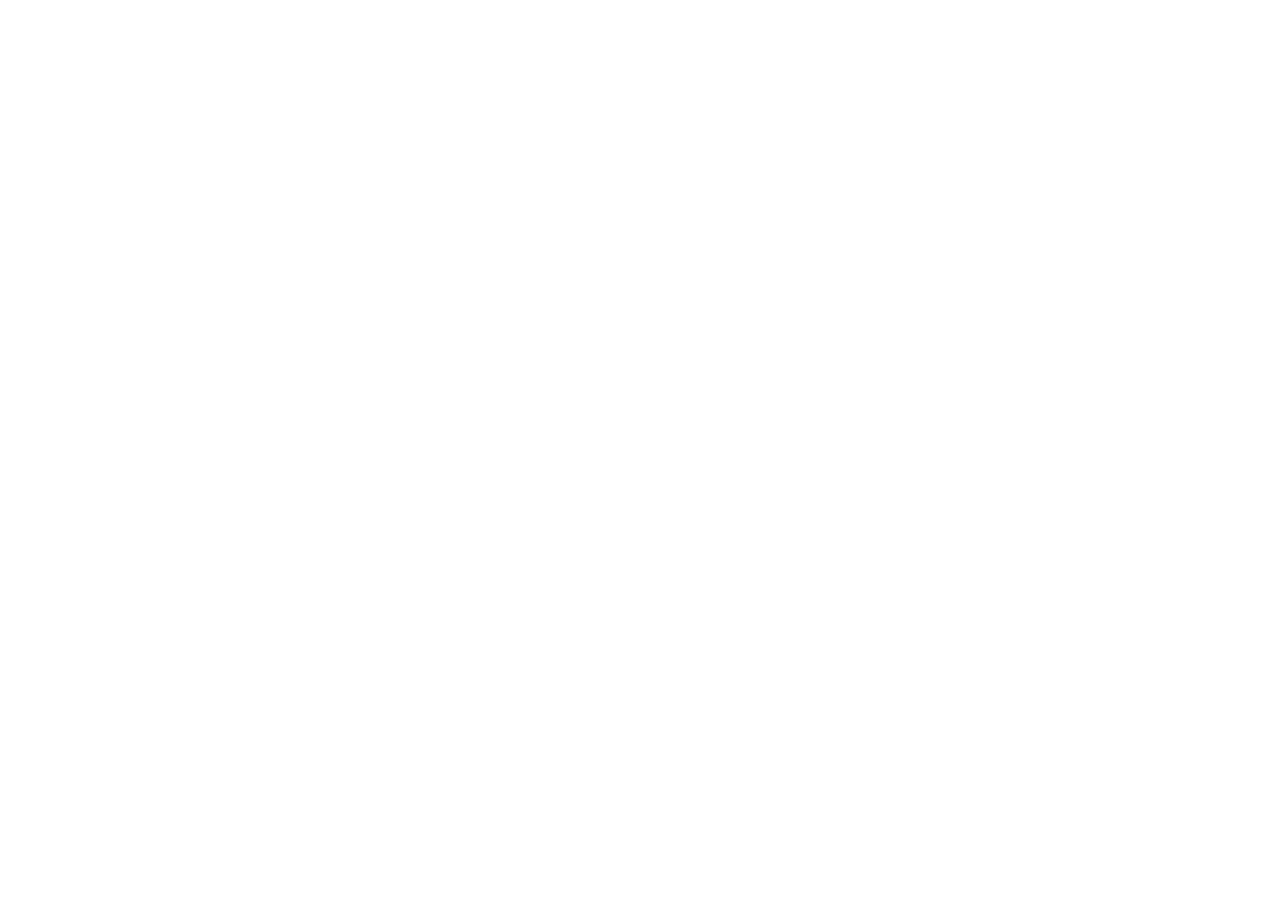
==== src/index.html @ 505acb77 "Initial commit" ====
<!DOCTYPE html>
<html lang="en">
  <head>
    <meta charset="UTF-8" />
    <link rel="icon" type="image/svg+xml" href="/favicon.svg" />
    <meta name="viewport" content="width=device-width, initial-scale=1.0" />
    <title>Vanilla App Template</title>
    <link rel="stylesheet" href="./css/styles.css" />
  </head>
  <body>
    <load src="./partials/header.html" icon-path="img/sprite.svg#logo" />

    <main>
      <!-- Loads the specified .html file -->
      <load src="./partials/vite-promo.html" />
      <load src="./partials/badges.html" />
    </main>

    <load src="./partials/footer.html" />

    <script type="module" src="./main.js"></script>
  </body>
</html>
---- src/css/styles.css ----
/**
  |============================
  | include css partials with
  | default @import url()
  |============================
*/
/* Common styles */
@import url('./reset.css');
@import url('./base.css');
@import url('./container.css');
@import url('./animations.css');

/* Sections style */
@import url('./header.css');
@import url('./vite-promo.css');
@import url('./badges.css');
@import url('./back-link.css');
@import url('./footer.css');
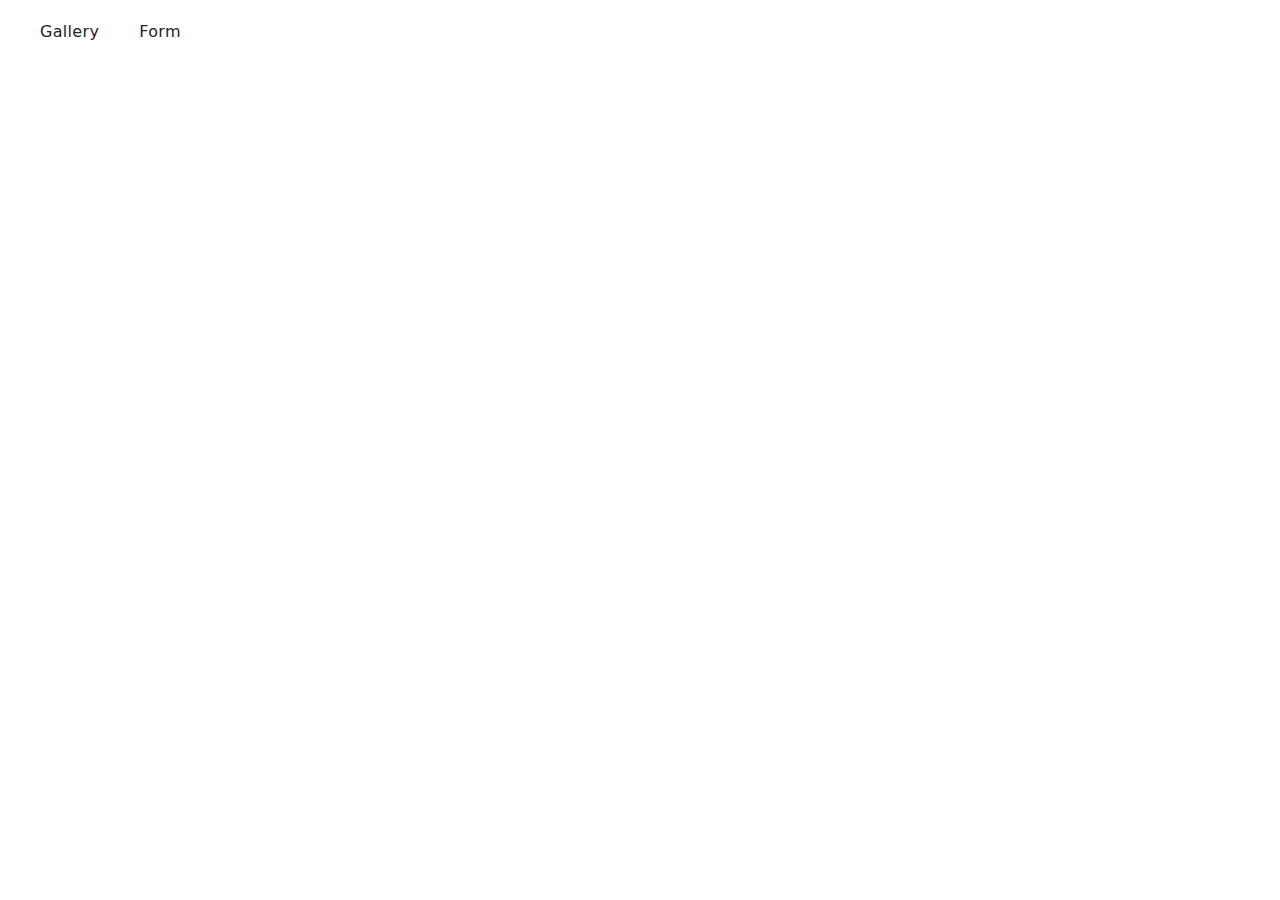
==== commit f44c4318: "HW 9" ====
--- a/src/index.html
+++ b/src/index.html
@@ -5,19 +5,31 @@
     <link rel="icon" type="image/svg+xml" href="/favicon.svg" />
     <meta name="viewport" content="width=device-width, initial-scale=1.0" />
     <title>Vanilla App Template</title>
+
     <link rel="stylesheet" href="./css/styles.css" />
   </head>
   <body>
-    <load src="./partials/header.html" icon-path="img/sprite.svg#logo" />
+    <header class="header">
+      <div class="container">
+        <nav class="nav">
+          <ul class="nav-list">
+            <li class="nav-item">
+              <a class="nav-link {=$highlight-act}" href="./1-gallery.html"
+                >Gallery</a
+              >
+            </li>
+            <li class="nav-item">
+              <a class="nav-link {=$highlight-curr}" href="./2-form.html"
+                >Form</a
+              >
+            </li>
+          </ul>
+        </nav>
+      </div>
+    </header>
 
     <main>
       <!-- Loads the specified .html file -->
-      <load src="./partials/vite-promo.html" />
-      <load src="./partials/badges.html" />
     </main>
-
-    <load src="./partials/footer.html" />
-
-    <script type="module" src="./main.js"></script>
   </body>
 </html>
--- a/src/css/styles.css
+++ b/src/css/styles.css
@@ -12,7 +12,123 @@
 
 /* Sections style */
 @import url('./header.css');
-@import url('./vite-promo.css');
 @import url('./badges.css');
 @import url('./back-link.css');
-@import url('./footer.css');
+
+.main-title {
+  margin-bottom: 20px;
+}
+
+.gallery {
+  max-width: 1128px;
+  margin: auto;
+  display: flex;
+  flex-wrap: wrap;
+  column-gap: 24px;
+  row-gap: 24px;
+}
+
+.gallery-image {
+  width: 360px;
+  height: 200px;
+  transition: transform 350ms cubic-bezier(0.4, 0, 0.2, 1);
+}
+
+.gallery-image:hover,
+.gallery-image:focus {
+  transform: scale(1.04);
+}
+
+.captions {
+  text-align: center;
+}
+
+.simpl-lightbox {
+  background-color: #2e2f42cc;
+  opacity: 0.8;
+}
+
+.sl-counter {
+  font-family: Montserrat;
+  font-size: 16px;
+  font-weight: 400;
+  line-height: 24px;
+  letter-spacing: 0.04em;
+}
+
+.feedback-form {
+  margin-left: auto;
+  margin-right: auto;
+  max-width: 408px;
+  padding: 24px;
+  display: flex;
+  flex-direction: column;
+  font-family: Montserrat;
+  font-size: 16px;
+  font-weight: 400;
+  line-height: 1.5;
+  letter-spacing: 0.04em;
+}
+
+label {
+  text-align: left;
+  /* font-family: Montserrat;
+  font-size: 16px;
+  font-weight: 400;
+  line-height: 1.5;
+  letter-spacing: 0.04em; */
+}
+
+input {
+  width: 100%;
+  margin-bottom: 8px;
+  border: 1px solid #808080;
+  border-radius: 4px;
+  padding-left: 16px;
+  padding-top: 8px;
+  padding-bottom: 8px;
+  transition: border 350ms cubic-bezier(0.4, 0, 0.2, 1);
+}
+
+input:hover,
+input:focus {
+  outline: none;
+  border: 1px solid #000000;
+}
+
+textarea {
+  width: 100%;
+  margin-bottom: 16px;
+  padding-left: 16px;
+  padding-top: 8px;
+  border: 1px solid #808080;
+  border-radius: 4px;
+  transition: border 350ms cubic-bezier(0.4, 0, 0.2, 1);
+}
+
+textarea:hover,
+textarea:focus {
+  outline: none;
+  border: 1px solid #000000;
+}
+
+button {
+  width: 95px;
+  height: 40px;
+  padding: 8px 16px;
+  color: #ffffff;
+  background-color: #4e75ff;
+  border-radius: 8px;
+  border: none;
+  font-family: Montserrat;
+  font-size: 16px;
+  font-weight: 500;
+  line-height: 1.5;
+  letter-spacing: 0.04em;
+  transition: background-color 350ms cubic-bezier(0.4, 0, 0.2, 1);
+}
+
+button:hover,
+button:focus {
+  background-color: #6c8cff;
+}
